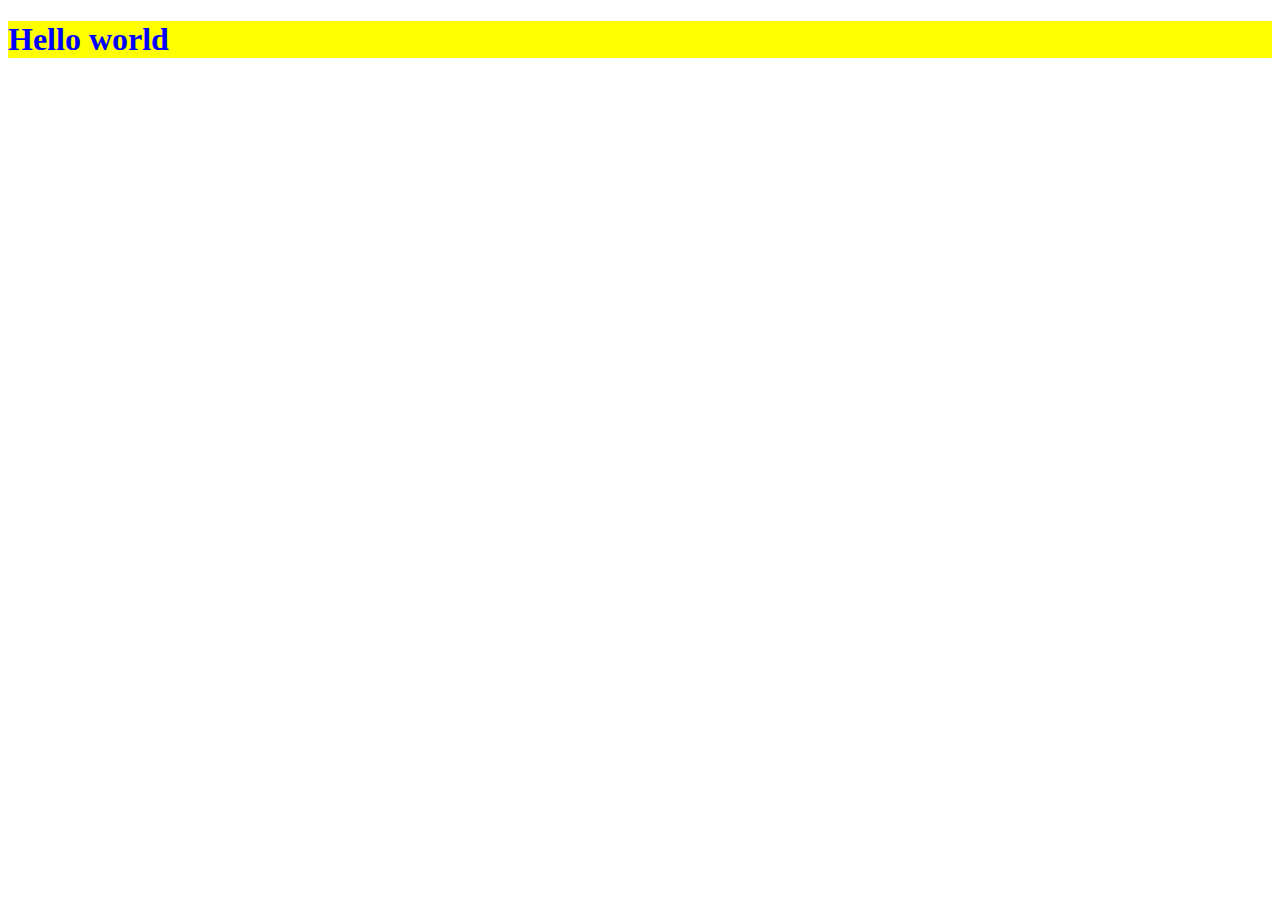
==== index.html @ 31bf62cd "initial commit" ====
<!DOCTYPE html>
<html lang="en">
<head>
    <meta charset="UTF-8">
    <meta http-equiv="X-UA-Compatible" content="IE=edge">
    <meta name="viewport" content="width=device-width, initial-scale=1.0">
    <link rel="stylesheet" type='text/css' href="style.css">
    <title>RevandBid</title>
</head>
<body>
    <h1>Hello world</h1>
    <script src="script.js"></script>
</body>
</html>
---- style.css ----
h1{
    color: blue;
    background-color:yellow;
}
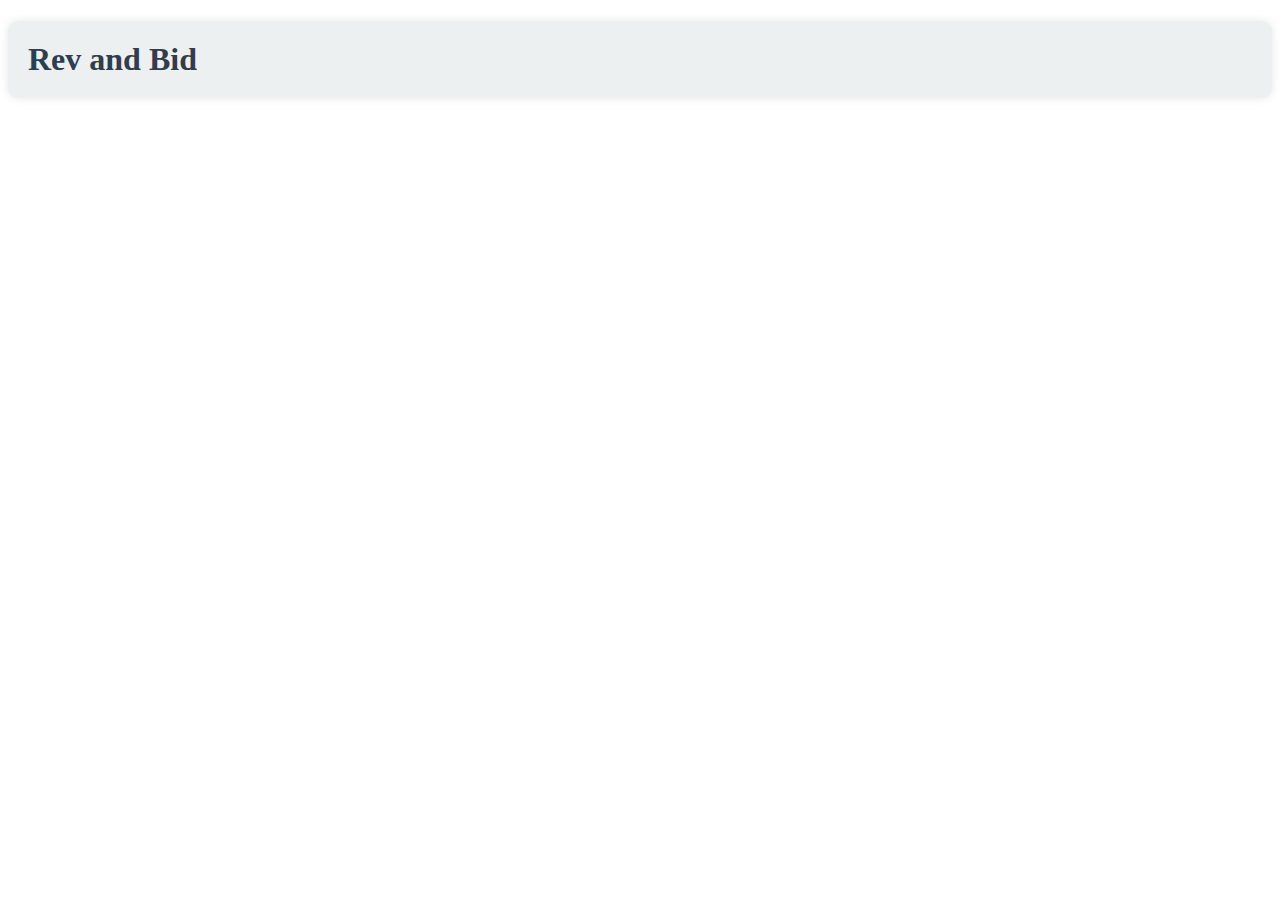
==== commit cdc1b377: "Change title, add CSS and remove hello world" ====
--- a/index.html
+++ b/index.html
@@ -4,11 +4,17 @@
     <meta charset="UTF-8">
     <meta http-equiv="X-UA-Compatible" content="IE=edge">
     <meta name="viewport" content="width=device-width, initial-scale=1.0">
+    <link href="https://cdn.jsdelivr.net/npm/bootstrap@5.3.1/dist/css/bootstrap.min.css" rel="stylesheet" integrity="sha384-4bw+/aepP/YC94hEpVNVgiZdgIC5+VKNBQNGCHeKRQN+PtmoHDEXuppvnDJzQIu9" crossorigin="anonymous">
     <link rel="stylesheet" type='text/css' href="style.css">
     <title>RevandBid</title>
 </head>
 <body>
-    <h1>Hello world</h1>
+   
+    <div class="text-center mt-5">
+        <h1 class="display-1 custom-title">Rev and Bid</h1>
+    </div>
+    <script src="https://cdn.jsdelivr.net/npm/@popperjs/core@2.11.8/dist/umd/popper.min.js" integrity="sha384-I7E8VVD/ismYTF4hNIPjVp/Zjvgyol6VFvRkX/vR+Vc4jQkC+hVqc2pM8ODewa9r" crossorigin="anonymous"></script>
+    <script src="https://cdn.jsdelivr.net/npm/bootstrap@5.3.1/dist/js/bootstrap.bundle.min.js" integrity="sha384-HwwvtgBNo3bZJJLYd8oVXjrBZt8cqVSpeBNS5n7C8IVInixGAoxmnlMuBnhbgrkm" crossorigin="anonymous"></script>
     <script src="script.js"></script>
 </body>
 </html>--- a/style.css
+++ b/style.css
@@ -1,4 +1,12 @@
 h1{
     color: blue;
     background-color:yellow;
-}+}
+
+.custom-title {
+    color: #2c3e50; /* A dark blue-gray color */
+    padding: 20px;
+    background-color: #ecf0f1; /* A light gray background color */
+    border-radius: 10px; /* Rounded corners */
+    box-shadow: 0 0 10px rgba(0, 0, 0, 0.1); /* A subtle box shadow */
+  }